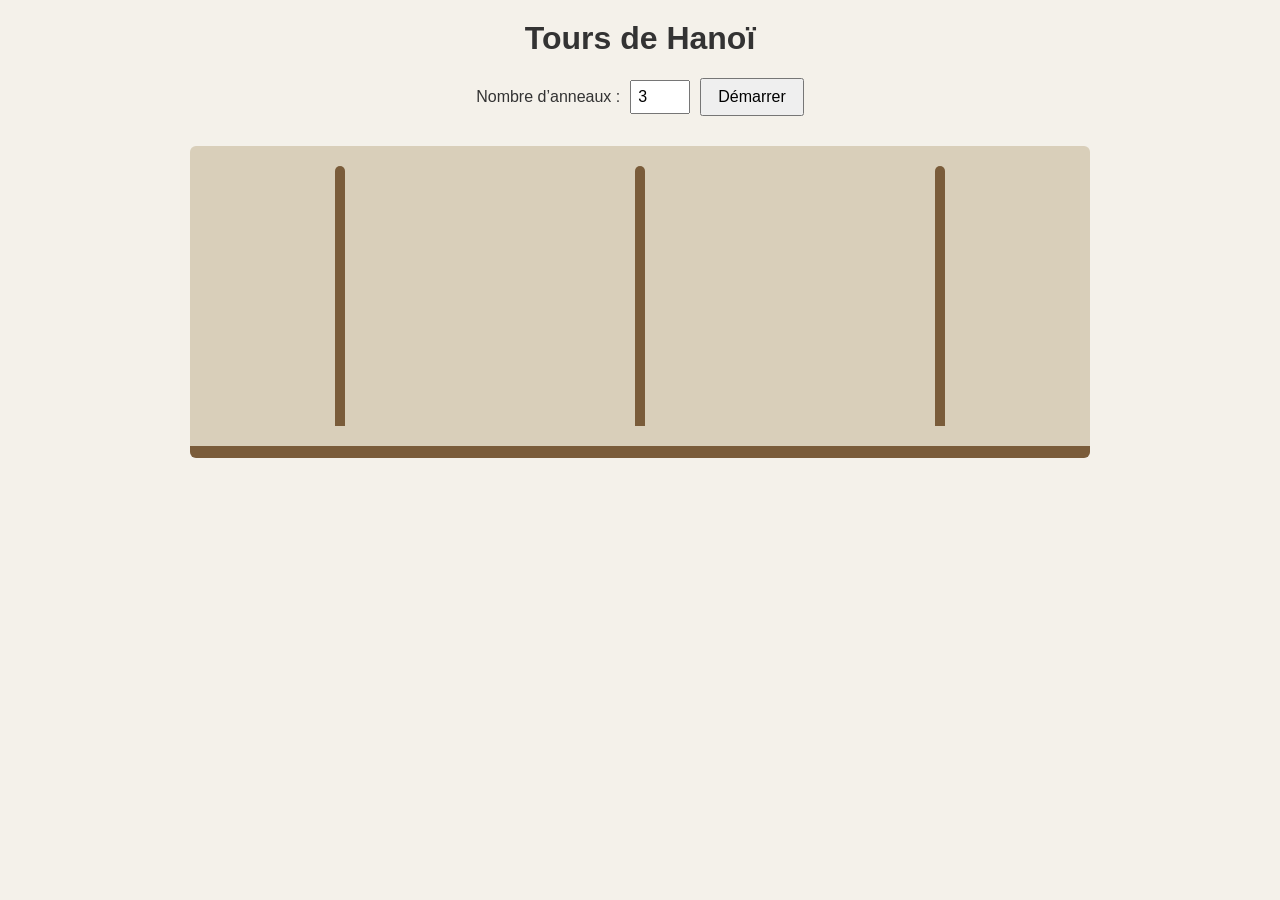
==== index.html @ 9c8d4514 "exercice 1 - qst a" ====
<!DOCTYPE html>
<html lang="fr">
<head>
  <meta charset="UTF-8">
  <meta name="viewport" content="width=device-width, initial-scale=1">
  <title>Tours de Hanoï</title>
  <link rel="stylesheet" href="style.css">
</head>
<body>
  <h1>Tours de Hanoï</h1>

  <div class="commandes">
    <label for="nb-anneaux">Nombre d’anneaux :</label>
    <input type="number" id="nb-anneaux" min="1" max="8" value="3">
    <button id="btn-demarrer" type="button">Démarrer</button>
  </div>

  <div id="plateau">
    <div class="tour"></div>
    <div class="tour"></div>
    <div class="tour"></div>
  </div>

  <script src="script.js"></script>
</body>
</html>
---- style.css ----
* {
  box-sizing: border-box;
}

body {
  font-family: Arial, Helvetica, sans-serif;
  background: #f4f1ea;
  color: #333;
  margin: 0;
  padding: 20px;
  text-align: center;
}

h1 {
  margin-top: 0;
}

.commandes {
  display: flex;
  justify-content: center;
  align-items: center;
  gap: 10px;
  margin-bottom: 30px;
}

#nb-anneaux {
  width: 60px;
  padding: 6px;
  font-size: 1rem;
}

#btn-demarrer {
  padding: 8px 16px;
  font-size: 1rem;
  cursor: pointer;
}

#plateau {
  display: flex;
  justify-content: center;
  align-items: flex-end;
  gap: 40px;
  max-width: 900px;
  margin: 0 auto;
  padding: 20px;
  background: #d9cfba;
  border-bottom: 12px solid #7a5c3a;
  border-radius: 6px;
}

.tour {
  position: relative;
  flex: 1;
  height: 260px;
  display: flex;
  flex-direction: column-reverse;
  align-items: center;
}

.tour::before {
  content: "";
  position: absolute;
  bottom: 0;
  left: 50%;
  width: 10px;
  height: 100%;
  transform: translateX(-50%);
  background: #7a5c3a;
  border-radius: 5px 5px 0 0;
  z-index: 0;
}
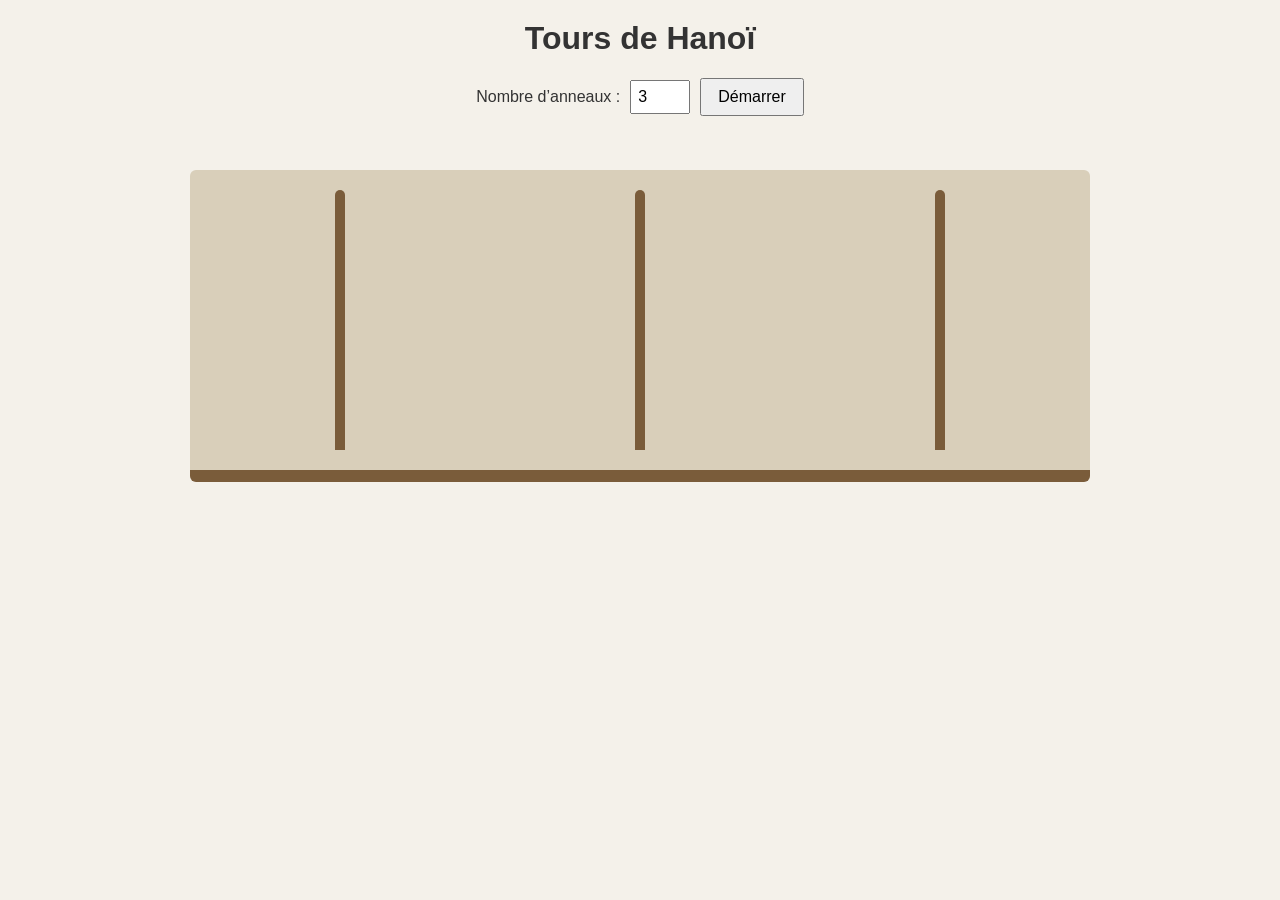
==== commit 6e474b5d: "ex2 -qst B" ====
--- a/index.html
+++ b/index.html
@@ -15,6 +15,8 @@
     <button id="btn-demarrer" type="button">Démarrer</button>
   </div>
 
+  <p id="message" role="status" aria-live="polite"></p>
+
   <div id="plateau">
     <div class="tour"></div>
     <div class="tour"></div>
--- a/style.css
+++ b/style.css
@@ -20,7 +20,7 @@
   justify-content: center;
   align-items: center;
   gap: 10px;
-  margin-bottom: 30px;
+  margin-bottom: 10px;
 }
 
 #nb-anneaux {
@@ -33,6 +33,13 @@
   padding: 8px 16px;
   font-size: 1rem;
   cursor: pointer;
+}
+
+#message {
+  min-height: 1.5em;
+  margin: 0 0 20px;
+  color: #a33a1f;
+  font-weight: bold;
 }
 
 #plateau {
@@ -68,4 +75,13 @@
   background: #7a5c3a;
   border-radius: 5px 5px 0 0;
   z-index: 0;
+}
+
+.anneau {
+  position: relative;
+  z-index: 1;
+  height: 24px;
+  margin-top: 2px;
+  border-radius: 12px;
+  border: 1px solid rgba(0, 0, 0, 0.35);
 }
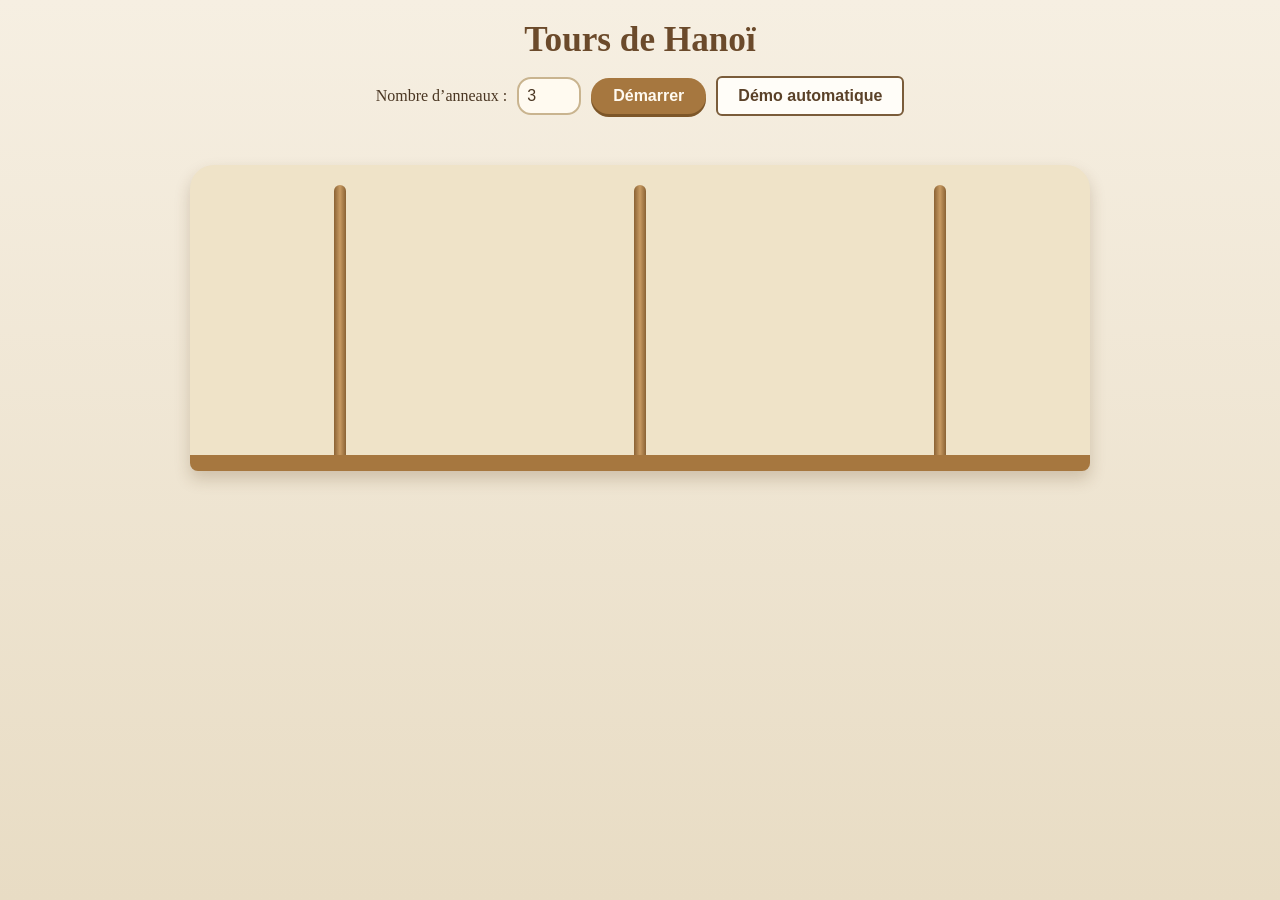
==== commit fb3962b3: "démo automatique" ====
--- a/index.html
+++ b/index.html
@@ -1,11 +1,13 @@
 <!DOCTYPE html>
 <html lang="fr">
+
 <head>
   <meta charset="UTF-8">
   <meta name="viewport" content="width=device-width, initial-scale=1">
   <title>Tours de Hanoï</title>
   <link rel="stylesheet" href="style.css">
 </head>
+
 <body>
   <h1>Tours de Hanoï</h1>
 
@@ -13,6 +15,8 @@
     <label for="nb-anneaux">Nombre d’anneaux :</label>
     <input type="number" id="nb-anneaux" min="1" max="8" value="3">
     <button id="btn-demarrer" type="button">Démarrer</button>
+    <button id="btn-demo" type="button">Démo automatique</button>
+
   </div>
 
   <p id="message" role="status" aria-live="polite"></p>
@@ -25,4 +29,5 @@
 
   <script src="script.js"></script>
 </body>
+
 </html>
--- a/style.css
+++ b/style.css
@@ -3,20 +3,24 @@
 }
 
 body {
-  font-family: Arial, Helvetica, sans-serif;
-  background: #f4f1ea;
-  color: #333;
+  font-family: Georgia, "Times New Roman", serif;
+  background: linear-gradient(#f6efe2, #e8dcc4);
+  color: #4a3622;
   margin: 0;
-  padding: 20px;
+  padding: 20px 12px;
   text-align: center;
+  min-height: 100vh;
 }
 
 h1 {
-  margin-top: 0;
+  margin: 0 0 16px;
+  font-size: clamp(1.4rem, 5vw, 2.2rem);
+  color: #6b4a2b;
 }
 
 .commandes {
   display: flex;
+  flex-wrap: wrap;
   justify-content: center;
   align-items: center;
   gap: 10px;
@@ -24,44 +28,80 @@
 }
 
 #nb-anneaux {
-  width: 60px;
-  padding: 6px;
+  width: 64px;
+  padding: 8px;
   font-size: 1rem;
+  border: 2px solid #c9b48f;
+  border-radius: 14px;
+  background: #fffaf0;
+  color: #4a3622;
 }
 
 #btn-demarrer {
-  padding: 8px 16px;
+  padding: 9px 22px;
   font-size: 1rem;
+  font-weight: bold;
+  color: #fffaf0;
+  background: #a6773f;
+  border: none;
+  border-radius: 20px;
   cursor: pointer;
+  box-shadow: 0 3px 0 #7d5628;
+  transition: background 0.2s, transform 0.1s;
+}
+
+#btn-demarrer:hover {
+  background: #b98649;
+}
+
+#btn-demarrer:active {
+  transform: translateY(2px);
+  box-shadow: 0 1px 0 #7d5628;
+}
+
+#nb-anneaux:focus-visible,
+#btn-demarrer:focus-visible {
+  outline: 3px solid #3d7a4f;
+  outline-offset: 2px;
 }
 
 #message {
   min-height: 1.5em;
-  margin: 0 0 20px;
-  color: #a33a1f;
+  margin: 0 0 16px;
+  color: #9c3a22;
   font-weight: bold;
+  font-size: 0.95rem;
 }
 
 #plateau {
   display: flex;
   justify-content: center;
   align-items: flex-end;
-  gap: 40px;
+  gap: clamp(8px, 4vw, 40px);
   max-width: 900px;
   margin: 0 auto;
-  padding: 20px;
-  background: #d9cfba;
-  border-bottom: 12px solid #7a5c3a;
-  border-radius: 6px;
+  padding: 20px clamp(6px, 3vw, 20px) 0;
+  background: #efe3c8;
+  border-bottom: 16px solid #a6773f;
+  border-radius: 24px 24px 8px 8px;
+  box-shadow: 0 8px 16px rgba(90, 60, 25, 0.22);
 }
 
 .tour {
   position: relative;
   flex: 1;
-  height: 260px;
+  min-width: 0;
+  height: 270px;
   display: flex;
   flex-direction: column-reverse;
   align-items: center;
+  cursor: pointer;
+  border-radius: 18px;
+  transition: background 0.2s;
+}
+
+.tour:hover {
+  background: rgba(255, 255, 255, 0.35);
 }
 
 .tour::before {
@@ -69,12 +109,17 @@
   position: absolute;
   bottom: 0;
   left: 50%;
-  width: 10px;
+  width: clamp(8px, 1.8vw, 12px);
   height: 100%;
   transform: translateX(-50%);
-  background: #7a5c3a;
-  border-radius: 5px 5px 0 0;
+  background: linear-gradient(90deg, #8a6234, #c79a62, #8a6234);
+  border-radius: 8px 8px 0 0;
   z-index: 0;
+}
+
+.tour.origine {
+  background: rgba(61, 122, 79, 0.2);
+  box-shadow: inset 0 0 0 3px rgba(61, 122, 79, 0.7);
 }
 
 .anneau {
@@ -82,6 +127,98 @@
   z-index: 1;
   height: 24px;
   margin-top: 2px;
-  border-radius: 12px;
-  border: 1px solid rgba(0, 0, 0, 0.35);
+  border-radius: 14px;
+  border: 1px solid rgba(70, 45, 20, 0.45);
+  box-shadow: inset 0 -5px 6px rgba(70, 45, 20, 0.2),
+              inset 0 4px 5px rgba(255, 255, 255, 0.4);
+  filter: saturate(0.85) brightness(1.05);
+}
+
+.anneau.selectionne {
+  outline: 3px solid #3b2a17;
+  outline-offset: 2px;
+  transform: translateY(-14px);
+  box-shadow: 0 0 0 5px rgba(255, 250, 240, 0.9),
+              0 10px 14px rgba(70, 45, 20, 0.4);
+  animation: souleve 0.18s ease-out;
+}
+
+@keyframes souleve {
+  from { transform: translateY(0); }
+  to   { transform: translateY(-14px); }
+}
+
+.tour.refus {
+  background: rgba(200, 50, 35, 0.3);
+  animation: tremble 0.4s;
+}
+
+@keyframes tremble {
+  0%, 100% { transform: translateX(0); }
+  20%      { transform: translateX(-8px); }
+  40%      { transform: translateX(8px); }
+  60%      { transform: translateX(-6px); }
+  80%      { transform: translateX(6px); }
+}
+
+@media (max-width: 520px) {
+  body {
+    padding: 14px 8px;
+  }
+
+  .tour {
+    height: 220px;
+  }
+
+  .anneau {
+    height: 20px;
+    border-radius: 10px;
+  }
+
+  .anneau.selectionne {
+    transform: translateY(-10px);
+    animation-name: souleve-petit;
+  }
+
+  @keyframes souleve-petit {
+    from { transform: translateY(0); }
+    to   { transform: translateY(-10px); }
+  }
+}
+
+@media (prefers-reduced-motion: reduce) {
+  .anneau.selectionne,
+  .tour.refus {
+    animation: none;
+  }
+}
+
+#btn-demo {
+  padding: 9px 20px;
+  font-size: 1rem;
+  font-weight: bold;
+  color: #5a4128;
+  background: #fffdf8;
+  border: 2px solid #7a5c3a;
+  border-radius: 6px;
+  cursor: pointer;
+  transition: background 0.2s, transform 0.1s;
+}
+
+#btn-demo:hover:not(:disabled) {
+  background: #f1e6d0;
+}
+
+#btn-demo:active:not(:disabled) {
+  transform: scale(0.96);
+}
+
+#btn-demo:disabled {
+  opacity: 0.5;
+  cursor: not-allowed;
+}
+
+#btn-demo:focus-visible {
+  outline: 3px solid #2b6cb0;
+  outline-offset: 2px;
 }
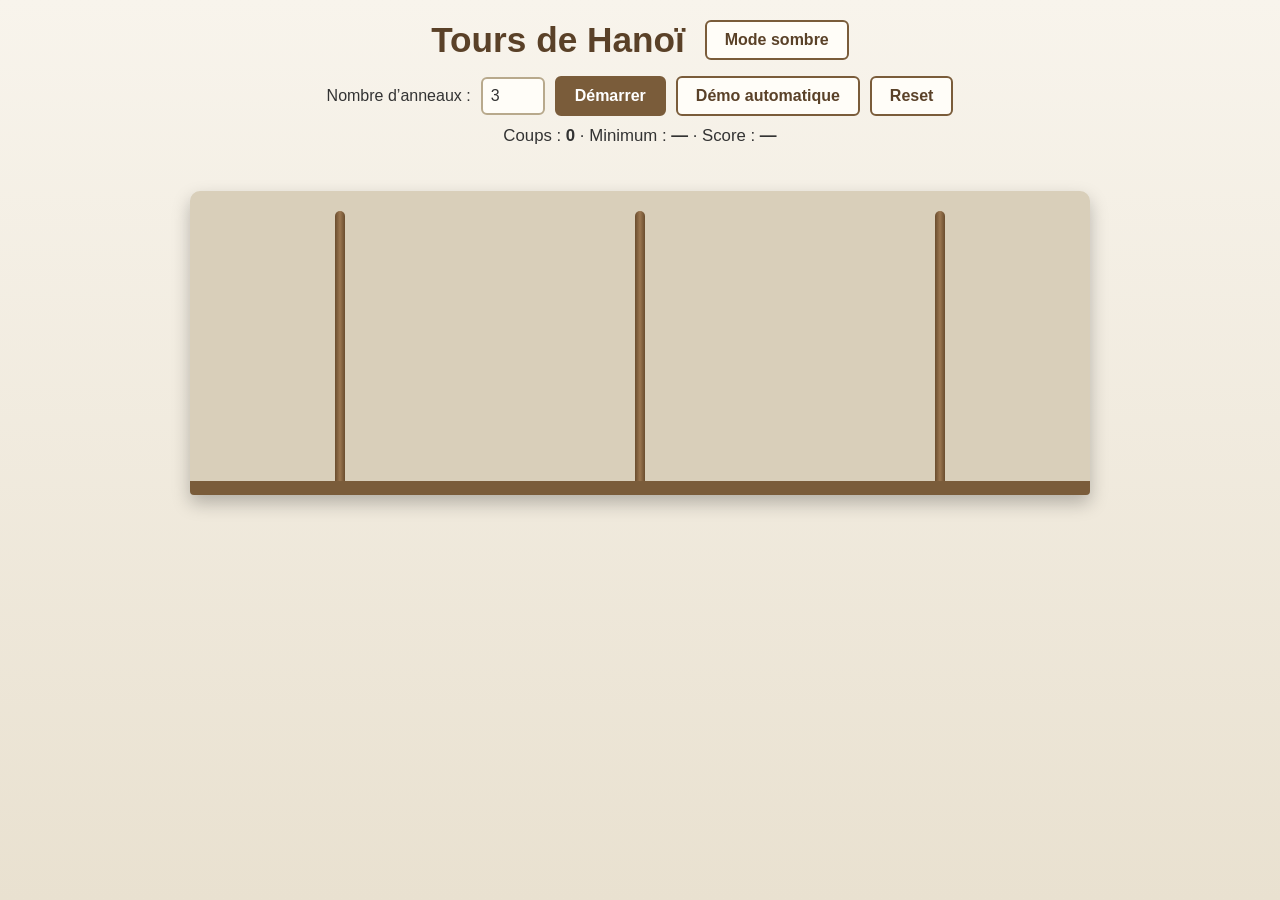
==== commit a97dedb2: "extension obligatoire" ====
--- a/index.html
+++ b/index.html
@@ -1,23 +1,30 @@
 <!DOCTYPE html>
 <html lang="fr">
-
 <head>
   <meta charset="UTF-8">
   <meta name="viewport" content="width=device-width, initial-scale=1">
   <title>Tours de Hanoï</title>
   <link rel="stylesheet" href="style.css">
 </head>
-
 <body>
-  <h1>Tours de Hanoï</h1>
+  <div class="entete">
+    <h1>Tours de Hanoï</h1>
+    <button id="btn-theme" class="secondaire" type="button">Mode sombre</button>
+  </div>
 
   <div class="commandes">
     <label for="nb-anneaux">Nombre d’anneaux :</label>
     <input type="number" id="nb-anneaux" min="1" max="8" value="3">
     <button id="btn-demarrer" type="button">Démarrer</button>
-    <button id="btn-demo" type="button">Démo automatique</button>
+    <button id="btn-demo" class="secondaire" type="button">Démo automatique</button>
+    <button id="btn-reset" class="secondaire" type="button">Reset</button>
+  </div>
 
-  </div>
+  <p id="infos">
+    Coups : <strong id="compteur">0</strong> ·
+    Minimum : <strong id="minimum">—</strong> ·
+    Score : <strong id="score">—</strong>
+  </p>
 
   <p id="message" role="status" aria-live="polite"></p>
 
@@ -29,5 +36,4 @@
 
   <script src="script.js"></script>
 </body>
-
 </html>
--- a/style.css
+++ b/style.css
@@ -1,21 +1,72 @@
-* {
-  box-sizing: border-box;
-}
+:root {
+  --fond1: #f8f4ec;
+  --fond2: #e9e1d0;
+  --texte: #333;
+  --titre: #5a4128;
+  --plateau: #d9cfba;
+  --bois: #7a5c3a;
+  --champ-fond: #fffdf8;
+  --champ-bord: #b8a98c;
+  --erreur: #a33a1f;
+  --succes: #1f7a3a;
+  --origine-fond: rgba(43, 108, 176, 0.18);
+  --origine-bord: rgba(43, 108, 176, 0.65);
+  --survol: rgba(255, 255, 255, 0.25);
+  --btn-fond: #7a5c3a;
+  --btn-texte: #fff;
+  --sec-fond: #fffdf8;
+  --sec-texte: #5a4128;
+  --contour: #1a1a1a;
+  --halo: rgba(255, 255, 255, 0.85);
+}
+
+:root[data-theme="sombre"] {
+  --fond1: #1d2030;
+  --fond2: #11131c;
+  --texte: #e6e8f2;
+  --titre: #f3d9b0;
+  --plateau: #2a2f45;
+  --bois: #9a7650;
+  --champ-fond: #1a1d2b;
+  --champ-bord: #4a5278;
+  --erreur: #ff8a78;
+  --succes: #6fe09a;
+  --origine-fond: rgba(100, 160, 255, 0.18);
+  --origine-bord: rgba(120, 170, 255, 0.85);
+  --survol: rgba(255, 255, 255, 0.07);
+  --btn-fond: #a6773f;
+  --btn-texte: #fff;
+  --sec-fond: #222740;
+  --sec-texte: #f0dcc0;
+  --contour: #ffffff;
+  --halo: rgba(255, 230, 120, 0.9);
+}
+
+* { box-sizing: border-box; }
 
 body {
-  font-family: Georgia, "Times New Roman", serif;
-  background: linear-gradient(#f6efe2, #e8dcc4);
-  color: #4a3622;
+  font-family: Arial, Helvetica, sans-serif;
+  background: linear-gradient(var(--fond1), var(--fond2));
+  color: var(--texte);
   margin: 0;
   padding: 20px 12px;
   text-align: center;
   min-height: 100vh;
 }
 
+.entete {
+  display: flex;
+  flex-wrap: wrap;
+  justify-content: center;
+  align-items: center;
+  gap: 8px 20px;
+  margin-bottom: 16px;
+}
+
 h1 {
-  margin: 0 0 16px;
+  margin: 0;
   font-size: clamp(1.4rem, 5vw, 2.2rem);
-  color: #6b4a2b;
+  color: var(--titre);
 }
 
 .commandes {
@@ -31,47 +82,57 @@
   width: 64px;
   padding: 8px;
   font-size: 1rem;
-  border: 2px solid #c9b48f;
-  border-radius: 14px;
-  background: #fffaf0;
-  color: #4a3622;
-}
-
-#btn-demarrer {
-  padding: 9px 22px;
+  color: var(--texte);
+  background: var(--champ-fond);
+  border: 2px solid var(--champ-bord);
+  border-radius: 6px;
+}
+
+button {
+  padding: 9px 18px;
   font-size: 1rem;
   font-weight: bold;
-  color: #fffaf0;
-  background: #a6773f;
-  border: none;
-  border-radius: 20px;
+  border-radius: 6px;
   cursor: pointer;
-  box-shadow: 0 3px 0 #7d5628;
-  transition: background 0.2s, transform 0.1s;
-}
-
-#btn-demarrer:hover {
-  background: #b98649;
-}
-
-#btn-demarrer:active {
-  transform: translateY(2px);
-  box-shadow: 0 1px 0 #7d5628;
-}
-
-#nb-anneaux:focus-visible,
-#btn-demarrer:focus-visible {
-  outline: 3px solid #3d7a4f;
+  transition: filter 0.2s, transform 0.1s;
+}
+
+#btn-demarrer {
+  color: var(--btn-texte);
+  background: var(--btn-fond);
+  border: 2px solid var(--btn-fond);
+}
+
+.secondaire {
+  color: var(--sec-texte);
+  background: var(--sec-fond);
+  border: 2px solid var(--bois);
+}
+
+button:hover:not(:disabled) { filter: brightness(1.12); }
+button:active:not(:disabled) { transform: scale(0.96); }
+button:disabled { opacity: 0.5; cursor: not-allowed; }
+
+button:focus-visible,
+#nb-anneaux:focus-visible {
+  outline: 3px solid #2b6cb0;
   outline-offset: 2px;
+}
+
+#infos {
+  margin: 0 0 6px;
+  font-size: 1.05rem;
 }
 
 #message {
   min-height: 1.5em;
   margin: 0 0 16px;
-  color: #9c3a22;
+  color: var(--erreur);
   font-weight: bold;
   font-size: 0.95rem;
 }
+
+#message.succes { color: var(--succes); }
 
 #plateau {
   display: flex;
@@ -81,10 +142,10 @@
   max-width: 900px;
   margin: 0 auto;
   padding: 20px clamp(6px, 3vw, 20px) 0;
-  background: #efe3c8;
-  border-bottom: 16px solid #a6773f;
-  border-radius: 24px 24px 8px 8px;
-  box-shadow: 0 8px 16px rgba(90, 60, 25, 0.22);
+  background: var(--plateau);
+  border-bottom: 14px solid var(--bois);
+  border-radius: 10px 10px 4px 4px;
+  box-shadow: 0 8px 18px rgba(0, 0, 0, 0.25);
 }
 
 .tour {
@@ -96,30 +157,28 @@
   flex-direction: column-reverse;
   align-items: center;
   cursor: pointer;
-  border-radius: 18px;
+  border-radius: 8px;
   transition: background 0.2s;
 }
 
-.tour:hover {
-  background: rgba(255, 255, 255, 0.35);
-}
+.tour:hover { background: var(--survol); }
 
 .tour::before {
   content: "";
   position: absolute;
   bottom: 0;
   left: 50%;
-  width: clamp(8px, 1.8vw, 12px);
+  width: clamp(6px, 1.5vw, 10px);
   height: 100%;
   transform: translateX(-50%);
-  background: linear-gradient(90deg, #8a6234, #c79a62, #8a6234);
-  border-radius: 8px 8px 0 0;
+  background: linear-gradient(90deg, #6a4d2e, #9a7650, #6a4d2e);
+  border-radius: 5px 5px 0 0;
   z-index: 0;
 }
 
 .tour.origine {
-  background: rgba(61, 122, 79, 0.2);
-  box-shadow: inset 0 0 0 3px rgba(61, 122, 79, 0.7);
+  background: var(--origine-fond);
+  box-shadow: inset 0 0 0 3px var(--origine-bord);
 }
 
 .anneau {
@@ -127,19 +186,17 @@
   z-index: 1;
   height: 24px;
   margin-top: 2px;
-  border-radius: 14px;
-  border: 1px solid rgba(70, 45, 20, 0.45);
-  box-shadow: inset 0 -5px 6px rgba(70, 45, 20, 0.2),
-              inset 0 4px 5px rgba(255, 255, 255, 0.4);
-  filter: saturate(0.85) brightness(1.05);
+  border-radius: 12px;
+  border: 1px solid rgba(0, 0, 0, 0.4);
+  box-shadow: inset 0 -5px 6px rgba(0, 0, 0, 0.18),
+              inset 0 4px 5px rgba(255, 255, 255, 0.35);
 }
 
 .anneau.selectionne {
-  outline: 3px solid #3b2a17;
+  outline: 3px solid var(--contour);
   outline-offset: 2px;
   transform: translateY(-14px);
-  box-shadow: 0 0 0 5px rgba(255, 250, 240, 0.9),
-              0 10px 14px rgba(70, 45, 20, 0.4);
+  box-shadow: 0 0 0 5px var(--halo), 0 10px 14px rgba(0, 0, 0, 0.4);
   animation: souleve 0.18s ease-out;
 }
 
@@ -149,37 +206,23 @@
 }
 
 .tour.refus {
-  background: rgba(200, 50, 35, 0.3);
+  background: rgba(200, 40, 30, 0.3);
   animation: tremble 0.4s;
 }
 
 @keyframes tremble {
   0%, 100% { transform: translateX(0); }
-  20%      { transform: translateX(-8px); }
-  40%      { transform: translateX(8px); }
-  60%      { transform: translateX(-6px); }
-  80%      { transform: translateX(6px); }
+  20% { transform: translateX(-8px); }
+  40% { transform: translateX(8px); }
+  60% { transform: translateX(-6px); }
+  80% { transform: translateX(6px); }
 }
 
 @media (max-width: 520px) {
-  body {
-    padding: 14px 8px;
-  }
-
-  .tour {
-    height: 220px;
-  }
-
-  .anneau {
-    height: 20px;
-    border-radius: 10px;
-  }
-
-  .anneau.selectionne {
-    transform: translateY(-10px);
-    animation-name: souleve-petit;
-  }
-
+  body { padding: 14px 8px; }
+  .tour { height: 220px; }
+  .anneau { height: 20px; border-radius: 10px; }
+  .anneau.selectionne { transform: translateY(-10px); animation-name: souleve-petit; }
   @keyframes souleve-petit {
     from { transform: translateY(0); }
     to   { transform: translateY(-10px); }
@@ -187,38 +230,5 @@
 }
 
 @media (prefers-reduced-motion: reduce) {
-  .anneau.selectionne,
-  .tour.refus {
-    animation: none;
-  }
-}
-
-#btn-demo {
-  padding: 9px 20px;
-  font-size: 1rem;
-  font-weight: bold;
-  color: #5a4128;
-  background: #fffdf8;
-  border: 2px solid #7a5c3a;
-  border-radius: 6px;
-  cursor: pointer;
-  transition: background 0.2s, transform 0.1s;
-}
-
-#btn-demo:hover:not(:disabled) {
-  background: #f1e6d0;
-}
-
-#btn-demo:active:not(:disabled) {
-  transform: scale(0.96);
-}
-
-#btn-demo:disabled {
-  opacity: 0.5;
-  cursor: not-allowed;
-}
-
-#btn-demo:focus-visible {
-  outline: 3px solid #2b6cb0;
-  outline-offset: 2px;
+  .anneau.selectionne, .tour.refus { animation: none; }
 }
